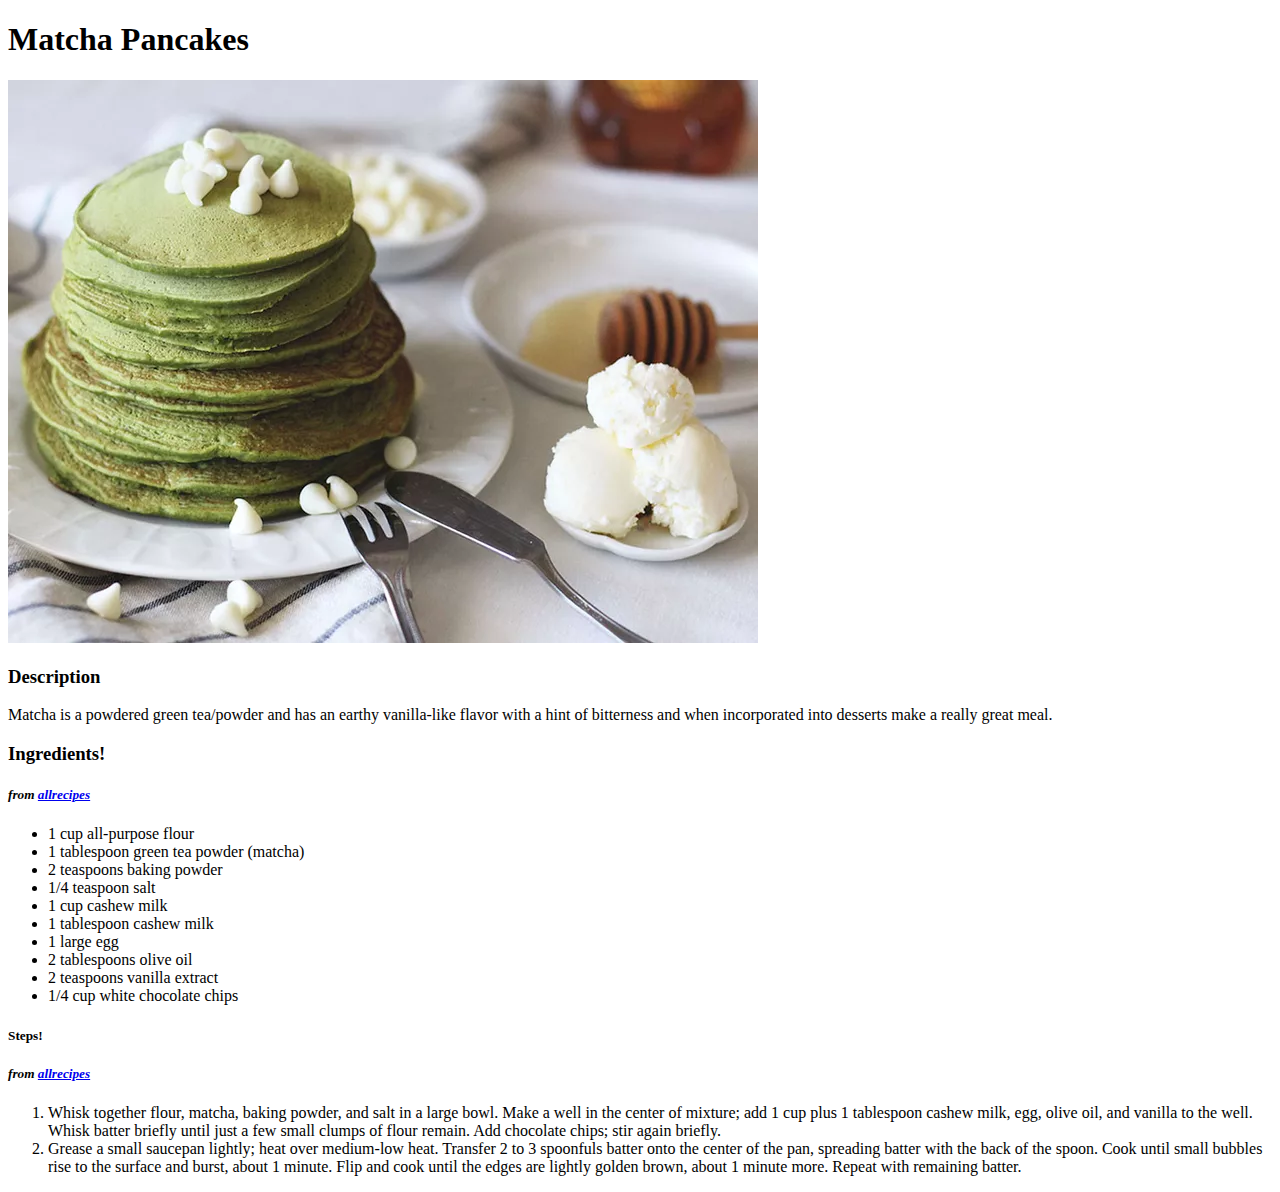
==== recipes/matcha-pancakes.html @ d8362a9a "Made recipe page for matcha pancakes" ====
<!DOCTYPE html>
<html lang="en">
    <head>
        <meta charset="utf-8">
        <title>Matcha Pancakes</title>
    </head>

    <body>
        <h1>Matcha Pancakes</h1>
        <img src="./images/matcha-pancakes-image.jpg" alt="Picture of matcha pancakes">

        <h3>Description</h3>
        <p>
            Matcha is a powdered green tea/powder and has an earthy vanilla-like flavor with a hint of bitterness and
            when incorporated into desserts make a really great meal. 
        </p>

        <h3>Ingredients!</h3>
        <h5><em>from <a href="https://www.allrecipes.com/recipe/261190/matcha-pancakes/">allrecipes</a></em></h5>
        <ul>
            <li>1 cup all-purpose flour</li>
            <li>1 tablespoon green tea powder (matcha)</li>
            <li>2 teaspoons baking powder</li>
            <li>1/4 teaspoon salt</li>
            <li>1 cup cashew milk</li>
            <li>1 tablespoon cashew milk</li>
            <li>1 large egg</li>
            <li>2 tablespoons olive oil</li>
            <li>2 teaspoons vanilla extract</li>
            <li>1/4 cup white chocolate chips</li>
        </ul>

        <h5>Steps!</h5>
        <h5><em>from <a href="https://www.allrecipes.com/recipe/261190/matcha-pancakes/">allrecipes</a></em></h5>
        <ol>
            <li>
                Whisk together flour, matcha, baking powder, and salt in a large bowl. Make a well in the center of 
                mixture; add 1 cup plus 1 tablespoon cashew milk, egg, olive oil, and vanilla to the well. Whisk 
                batter briefly until just a few small clumps of flour remain. Add chocolate chips; stir again briefly. 
            </li>
            <li>
                Grease a small saucepan lightly; heat over medium-low heat. Transfer 2 to 3 spoonfuls batter onto the 
                center of the pan, spreading batter with the back of the spoon. Cook until small bubbles rise to the 
                surface and burst, about 1 minute. Flip and cook until the edges are lightly golden brown, about 1 
                minute more. Repeat with remaining batter. 
            </li>
        </ol>

    </body>
</html>
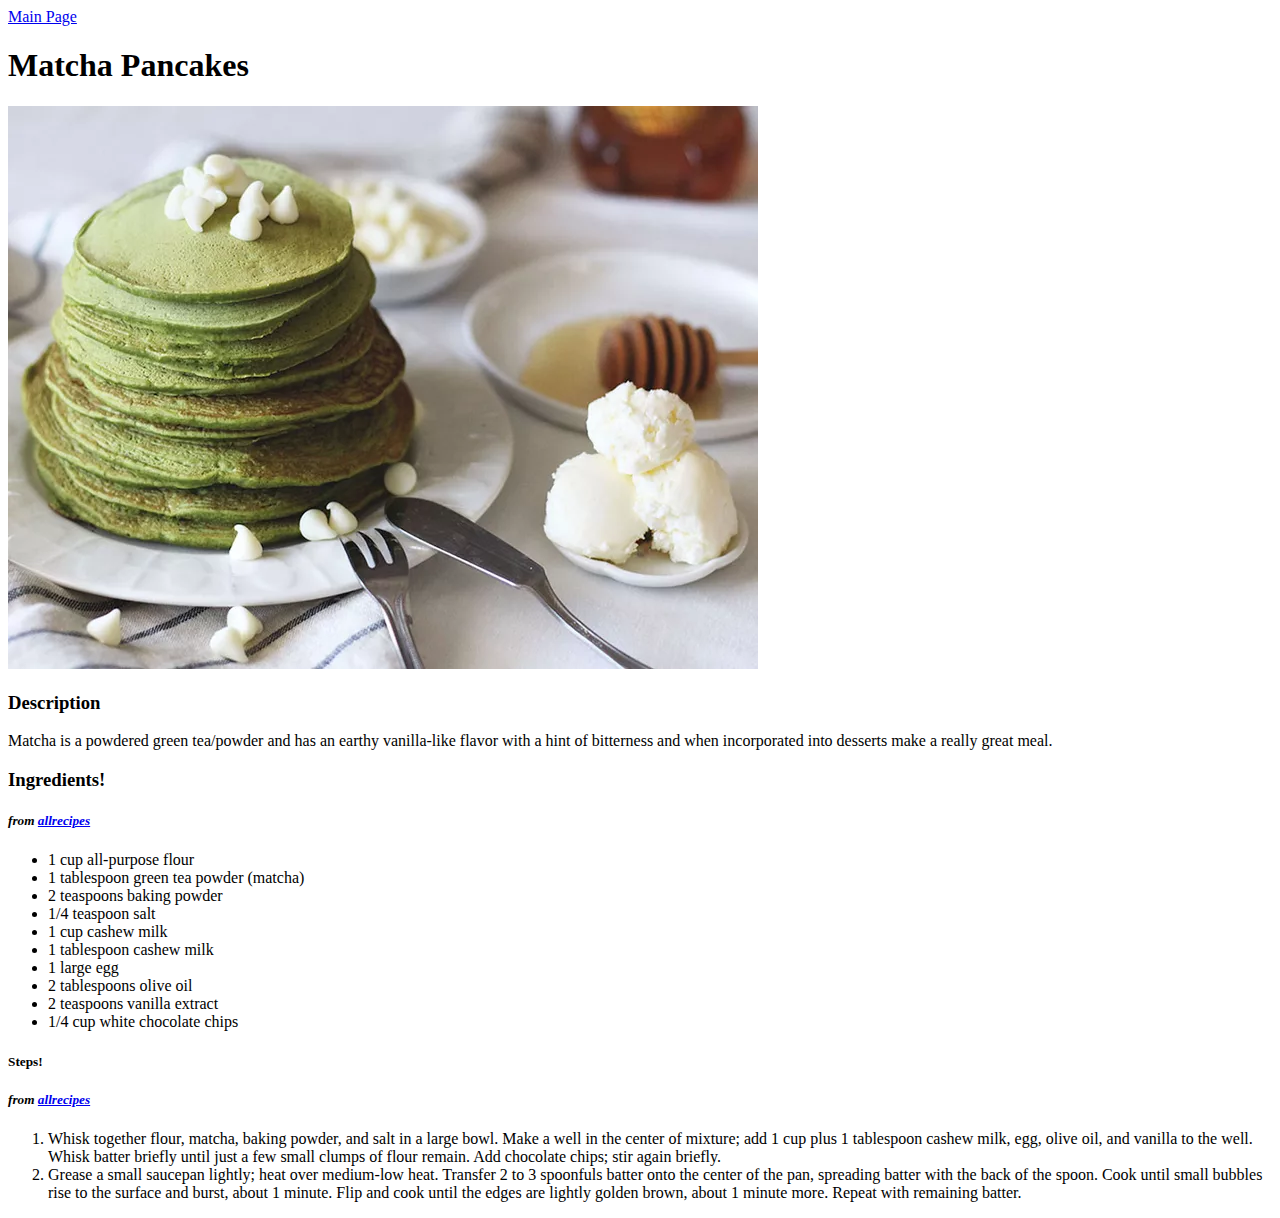
==== commit 5be6c8fb: "Place image into a block" ====
--- a/recipes/matcha-pancakes.html
+++ b/recipes/matcha-pancakes.html
@@ -2,12 +2,18 @@
 <html lang="en">
     <head>
         <meta charset="utf-8">
+        <link rel="stylesheet" type="text/css" href="../style.css">
         <title>Matcha Pancakes</title>
     </head>
 
     <body>
+        <a href="../index.html">Main Page</a>
+
         <h1>Matcha Pancakes</h1>
-        <img src="./images/matcha-pancakes-image.jpg" alt="Picture of matcha pancakes">
+
+        <div class="image-block">
+            <img src="./images/matcha-pancakes-image.jpg" alt="Picture of matcha pancakes">
+        </div>
 
         <h3>Description</h3>
         <p>
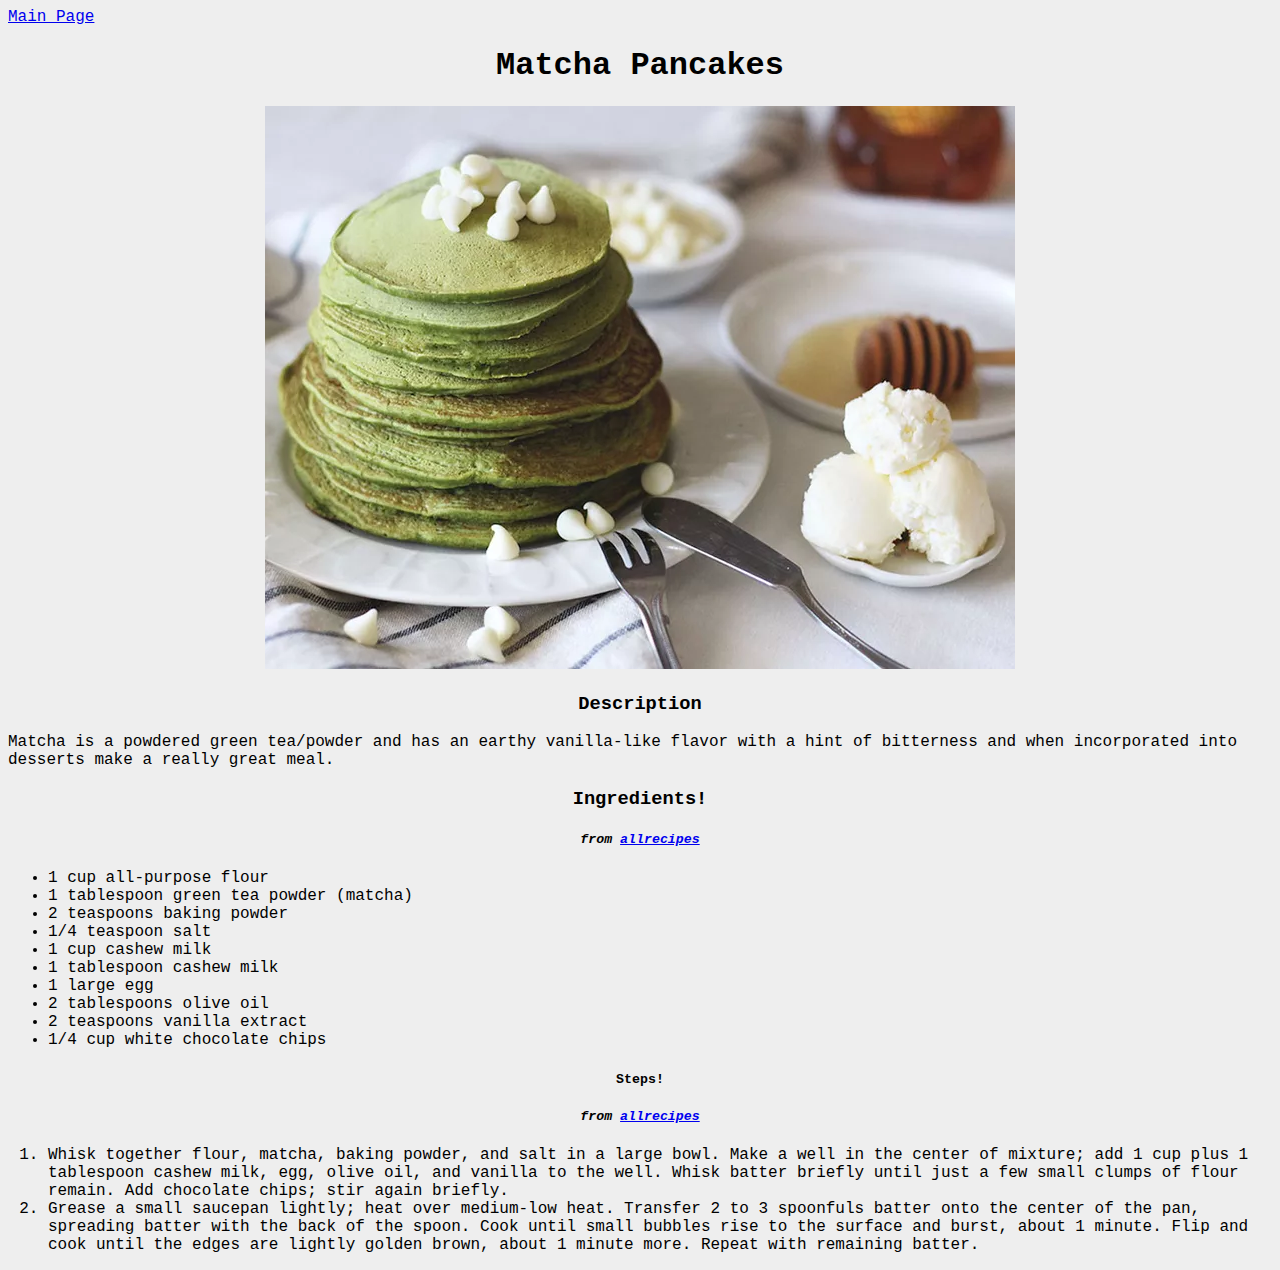
==== commit 531ae6b8: "Add security to links" ====
--- a/recipes/matcha-pancakes.html
+++ b/recipes/matcha-pancakes.html
@@ -9,48 +9,55 @@
     <body>
         <a href="../index.html">Main Page</a>
 
-        <h1>Matcha Pancakes</h1>
+        <div class="title-section">
+            <h1>Matcha Pancakes</h1>
+        </div>
 
         <div class="image-block">
             <img src="./images/matcha-pancakes-image.jpg" alt="Picture of matcha pancakes">
         </div>
 
-        <h3>Description</h3>
-        <p>
-            Matcha is a powdered green tea/powder and has an earthy vanilla-like flavor with a hint of bitterness and
-            when incorporated into desserts make a really great meal. 
-        </p>
+        <div class="section">
+            <h3>Description</h3>
+            <p>
+                Matcha is a powdered green tea/powder and has an earthy vanilla-like flavor with a hint of bitterness and
+                when incorporated into desserts make a really great meal. 
+            </p>
+        </div>
+        
+        <div class="section alt">
+            <h3>Ingredients!</h3>
+            <h5><em>from <a href="https://www.allrecipes.com/recipe/261190/matcha-pancakes/" target="_blank" rel="noopener noreferrer">allrecipes</a></em></h5>
+            <ul>
+                <li>1 cup all-purpose flour</li>
+                <li>1 tablespoon green tea powder (matcha)</li>
+                <li>2 teaspoons baking powder</li>
+                <li>1/4 teaspoon salt</li>
+                <li>1 cup cashew milk</li>
+                <li>1 tablespoon cashew milk</li>
+                <li>1 large egg</li>
+                <li>2 tablespoons olive oil</li>
+                <li>2 teaspoons vanilla extract</li>
+                <li>1/4 cup white chocolate chips</li>
+            </ul>
+        </div>
 
-        <h3>Ingredients!</h3>
-        <h5><em>from <a href="https://www.allrecipes.com/recipe/261190/matcha-pancakes/">allrecipes</a></em></h5>
-        <ul>
-            <li>1 cup all-purpose flour</li>
-            <li>1 tablespoon green tea powder (matcha)</li>
-            <li>2 teaspoons baking powder</li>
-            <li>1/4 teaspoon salt</li>
-            <li>1 cup cashew milk</li>
-            <li>1 tablespoon cashew milk</li>
-            <li>1 large egg</li>
-            <li>2 tablespoons olive oil</li>
-            <li>2 teaspoons vanilla extract</li>
-            <li>1/4 cup white chocolate chips</li>
-        </ul>
-
-        <h5>Steps!</h5>
-        <h5><em>from <a href="https://www.allrecipes.com/recipe/261190/matcha-pancakes/">allrecipes</a></em></h5>
-        <ol>
-            <li>
-                Whisk together flour, matcha, baking powder, and salt in a large bowl. Make a well in the center of 
-                mixture; add 1 cup plus 1 tablespoon cashew milk, egg, olive oil, and vanilla to the well. Whisk 
-                batter briefly until just a few small clumps of flour remain. Add chocolate chips; stir again briefly. 
-            </li>
-            <li>
-                Grease a small saucepan lightly; heat over medium-low heat. Transfer 2 to 3 spoonfuls batter onto the 
-                center of the pan, spreading batter with the back of the spoon. Cook until small bubbles rise to the 
-                surface and burst, about 1 minute. Flip and cook until the edges are lightly golden brown, about 1 
-                minute more. Repeat with remaining batter. 
-            </li>
-        </ol>
-
+        <div class="section">
+            <h5>Steps!</h5>
+            <h5><em>from <a href="https://www.allrecipes.com/recipe/261190/matcha-pancakes/" target="_blank" rel="noopener noreferrer">allrecipes</a></em></h5>
+            <ol>
+                <li>
+                    Whisk together flour, matcha, baking powder, and salt in a large bowl. Make a well in the center of 
+                    mixture; add 1 cup plus 1 tablespoon cashew milk, egg, olive oil, and vanilla to the well. Whisk 
+                    batter briefly until just a few small clumps of flour remain. Add chocolate chips; stir again briefly. 
+                </li>
+                <li>
+                    Grease a small saucepan lightly; heat over medium-low heat. Transfer 2 to 3 spoonfuls batter onto the 
+                    center of the pan, spreading batter with the back of the spoon. Cook until small bubbles rise to the 
+                    surface and burst, about 1 minute. Flip and cook until the edges are lightly golden brown, about 1 
+                    minute more. Repeat with remaining batter. 
+                </li>
+            </ol>
+        </div>
     </body>
 </html>--- a/style.css
+++ b/style.css
@@ -0,0 +1,11 @@
+* {
+    font-family: 'Courier New', sans-serif;
+    background-color: #eee;
+}
+
+h1,
+h3,
+h5,
+.image-block {
+    text-align: center;
+}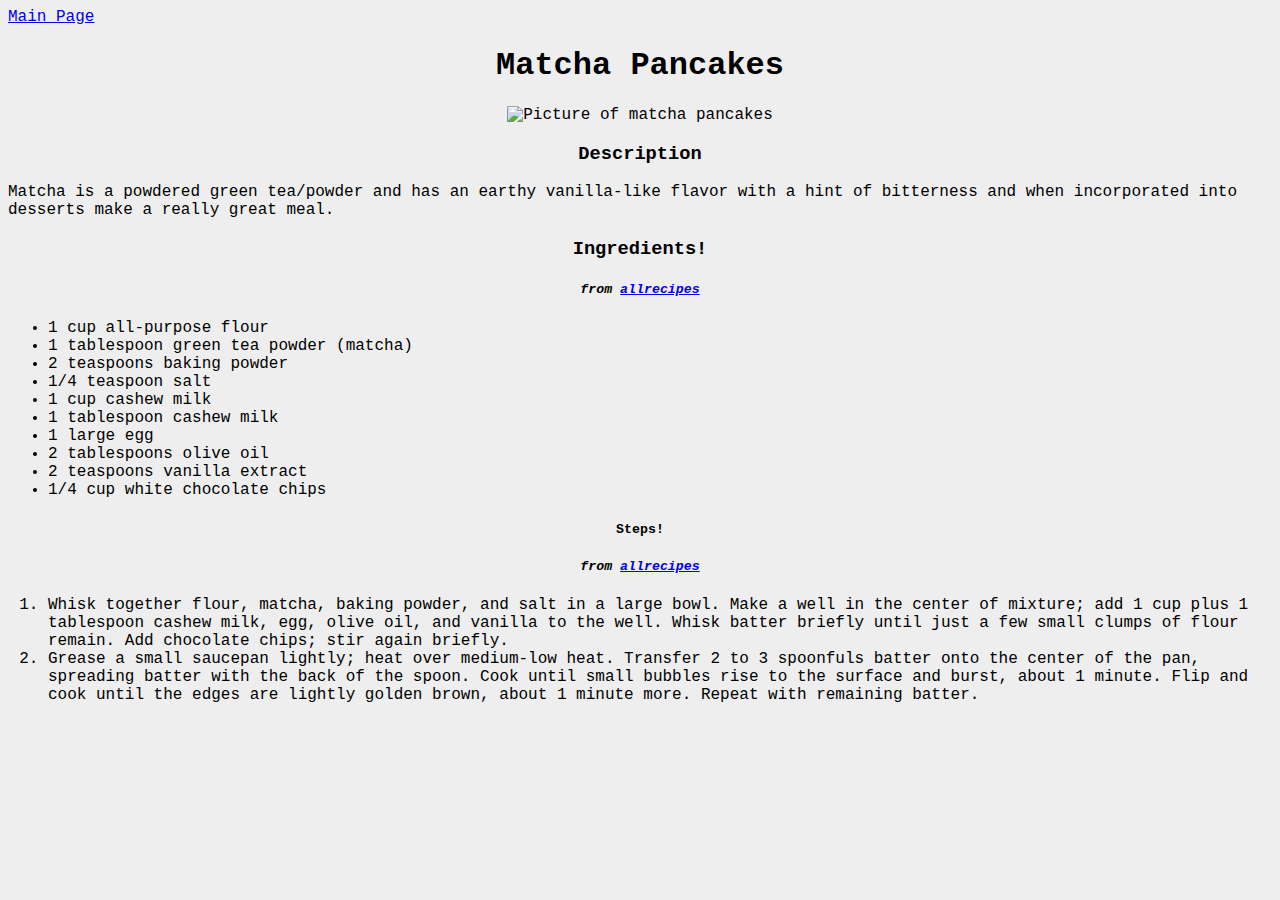
==== commit 5a398ad3: "Update image file path" ====
--- a/recipes/matcha-pancakes.html
+++ b/recipes/matcha-pancakes.html
@@ -14,7 +14,7 @@
         </div>
 
         <div class="image-block">
-            <img src="./images/matcha-pancakes-image.jpg" alt="Picture of matcha pancakes">
+            <img src="../images/matcha-pancakes-image.jpg" alt="Picture of matcha pancakes">
         </div>
 
         <div class="section">
